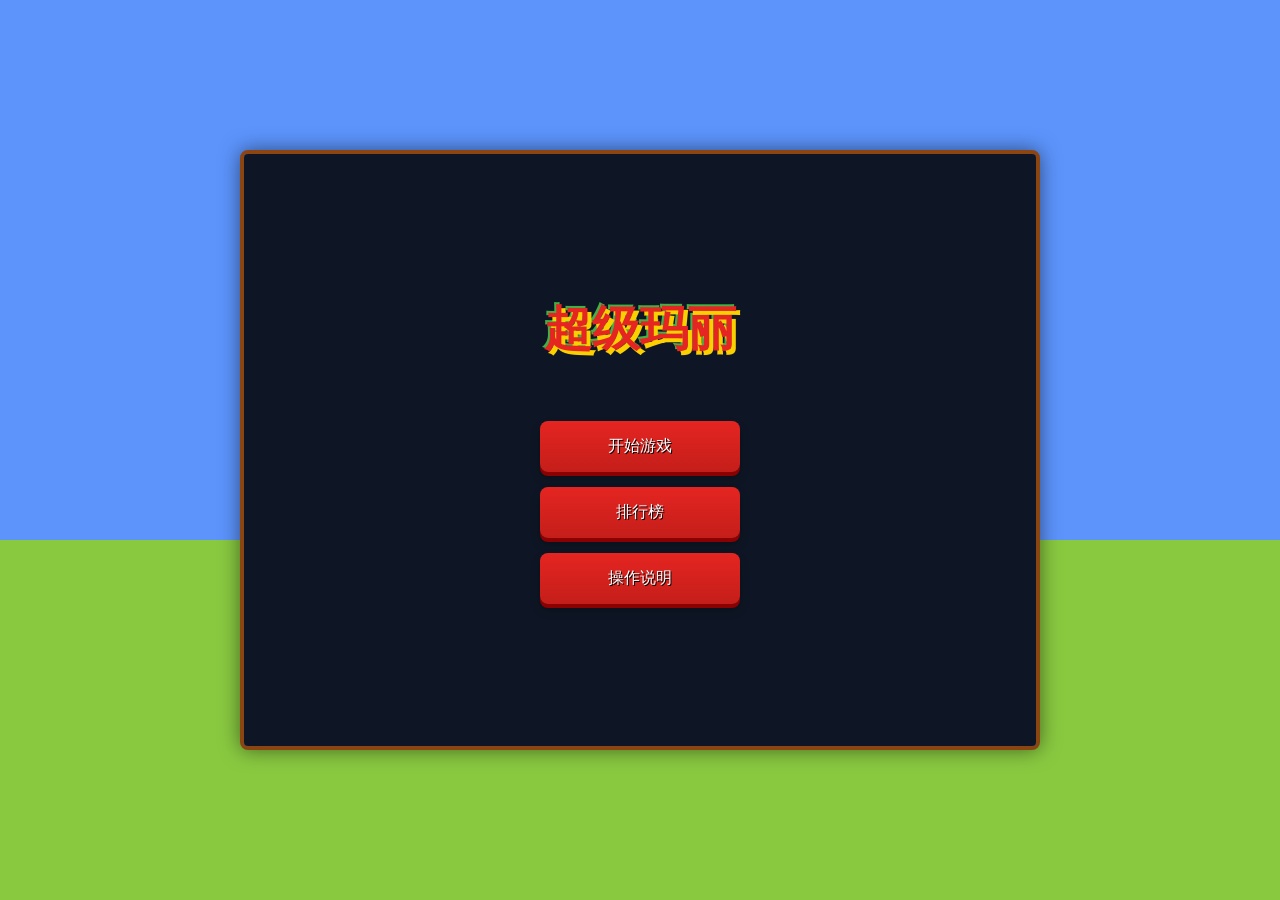
==== index.html @ b44a6307 "Add files via upload" ====
<!DOCTYPE html>
<html lang="zh-CN">
<head>
    <meta charset="UTF-8">
    <meta name="viewport" content="width=device-width, initial-scale=1.0">
    <title>超级玛丽 - Super Mario</title>
    <link rel="stylesheet" href="css/style.css">
</head>
<body>
    <div id="game-container">
        <canvas id="gameCanvas"></canvas>

        <!-- 开始菜单 -->
        <div id="menu-screen" class="screen">
            <h1>超级玛丽</h1>
            <div class="menu-options">
                <button id="start-btn" class="menu-btn">开始游戏</button>
                <button id="leaderboard-btn" class="menu-btn">排行榜</button>
                <button id="controls-btn" class="menu-btn">操作说明</button>
            </div>
            <div class="controls-info" id="controls-info" style="display: none;">
                <h3>操作说明</h3>
                <p>← → / A D : 移动</p>
                <p>空格 / Z / W : 跳跃</p>
                <p>X : 发射火球</p>
                <p>P / ESC : 暂停</p>
                <p>Enter : 确认</p>
            </div>
        </div>

        <!-- 暂停菜单 -->
        <div id="pause-screen" class="screen" style="display: none;">
            <h2>游戏暂停</h2>
            <div class="menu-options">
                <button id="resume-btn" class="menu-btn">继续游戏</button>
                <button id="restart-btn" class="menu-btn">重新开始</button>
                <button id="quit-btn" class="menu-btn">返回主菜单</button>
            </div>
        </div>

        <!-- 游戏结束 -->
        <div id="gameover-screen" class="screen" style="display: none;">
            <h2>游戏结束</h2>
            <div id="final-score"></div>
            <div id="name-input-container" style="display: none;">
                <input type="text" id="player-name" placeholder="输入你的名字" maxlength="10">
                <button id="submit-score-btn" class="menu-btn">提交分数</button>
            </div>
            <div class="menu-options">
                <button id="retry-btn" class="menu-btn">再玩一次</button>
                <button id="menu-btn" class="menu-btn">返回主菜单</button>
            </div>
        </div>

        <!-- 排行榜 -->
        <div id="leaderboard-screen" class="screen" style="display: none;">
            <h2>排行榜</h2>
            <div id="leaderboard-list"></div>
            <button id="back-btn" class="menu-btn">返回</button>
        </div>

        <!-- 关卡过渡 -->
        <div id="level-transition" class="screen" style="display: none;">
            <h2 id="level-text"></h2>
        </div>
    </div>

    <!-- 游戏脚本 -->
    <script src="js/constants.js"></script>
    <script src="js/utils.js"></script>
    <script src="js/sound.js"></script>
    <script src="js/physics.js"></script>
    <script src="js/collision.js"></script>
    <script src="js/sprites.js"></script>
    <script src="js/player.js"></script>
    <script src="js/enemy.js"></script>
    <script src="js/powerup.js"></script>
    <script src="js/particle.js"></script>
    <script src="js/level.js"></script>
    <script src="js/ui.js"></script>
    <script src="js/leaderboard.js"></script>
    <script src="js/game.js"></script>
    <script src="js/main.js"></script>
</body>
</html>
---- css/style.css ----
* {
    margin: 0;
    padding: 0;
    box-sizing: border-box;
}

body {
    background: linear-gradient(to bottom, #5c94fc 0%, #5c94fc 60%, #89c940 60%, #89c940 100%);
    min-height: 100vh;
    display: flex;
    justify-content: center;
    align-items: center;
    font-family: 'Press Start 2P', monospace;
    overflow: hidden;
}

#game-container {
    position: relative;
    width: 800px;
    height: 600px;
    background: #000;
    border: 4px solid #8b4513;
    border-radius: 8px;
    box-shadow: 0 0 20px rgba(0, 0, 0, 0.5);
    overflow: hidden;
}

#gameCanvas {
    display: block;
    width: 100%;
    height: 100%;
    image-rendering: pixelated;
    image-rendering: crisp-edges;
}

/* 屏幕覆盖层 */
.screen {
    position: absolute;
    top: 0;
    left: 0;
    width: 100%;
    height: 100%;
    display: flex;
    flex-direction: column;
    justify-content: center;
    align-items: center;
    background: rgba(0, 0, 0, 0.85);
    z-index: 10;
}

.screen h1 {
    font-size: 48px;
    color: #e52521;
    text-shadow: 4px 4px 0 #fbd000, -2px -2px 0 #43b047;
    margin-bottom: 40px;
    animation: title-bounce 0.5s ease-in-out infinite alternate;
}

@keyframes title-bounce {
    from { transform: translateY(0); }
    to { transform: translateY(-10px); }
}

.screen h2 {
    font-size: 32px;
    color: #fff;
    margin-bottom: 30px;
    text-shadow: 2px 2px 0 #000;
}

/* 菜单按钮 */
.menu-options {
    display: flex;
    flex-direction: column;
    gap: 15px;
    margin-top: 20px;
}

.menu-btn {
    font-family: 'Press Start 2P', monospace;
    font-size: 16px;
    padding: 15px 30px;
    background: linear-gradient(to bottom, #e52521 0%, #c41e1a 100%);
    color: #fff;
    border: none;
    border-radius: 8px;
    cursor: pointer;
    text-shadow: 1px 1px 0 #000;
    box-shadow: 0 4px 0 #8b0000, 0 6px 10px rgba(0, 0, 0, 0.3);
    transition: all 0.1s ease;
    min-width: 200px;
}

.menu-btn:hover {
    background: linear-gradient(to bottom, #ff3b30 0%, #e52521 100%);
    transform: translateY(-2px);
    box-shadow: 0 6px 0 #8b0000, 0 8px 15px rgba(0, 0, 0, 0.3);
}

.menu-btn:active {
    transform: translateY(2px);
    box-shadow: 0 2px 0 #8b0000, 0 4px 5px rgba(0, 0, 0, 0.3);
}

/* 操作说明 */
.controls-info {
    background: rgba(255, 255, 255, 0.1);
    padding: 20px;
    border-radius: 10px;
    margin-top: 20px;
    text-align: left;
}

.controls-info h3 {
    color: #fbd000;
    font-size: 14px;
    margin-bottom: 15px;
    text-align: center;
}

.controls-info p {
    color: #fff;
    font-size: 12px;
    margin: 10px 0;
}

/* 排行榜 */
#leaderboard-list {
    background: rgba(255, 255, 255, 0.1);
    padding: 20px;
    border-radius: 10px;
    margin: 20px 0;
    min-width: 300px;
    max-height: 300px;
    overflow-y: auto;
}

.leaderboard-entry {
    display: flex;
    justify-content: space-between;
    padding: 8px 15px;
    margin: 5px 0;
    background: rgba(255, 255, 255, 0.1);
    border-radius: 5px;
    color: #fff;
    font-size: 12px;
}

.leaderboard-entry.gold { color: #ffd700; }
.leaderboard-entry.silver { color: #c0c0c0; }
.leaderboard-entry.bronze { color: #cd7f32; }

/* 游戏结束 */
#final-score {
    font-size: 24px;
    color: #fbd000;
    margin: 20px 0;
}

#player-name {
    font-family: 'Press Start 2P', monospace;
    font-size: 14px;
    padding: 10px 15px;
    background: rgba(255, 255, 255, 0.9);
    border: 2px solid #fbd000;
    border-radius: 5px;
    color: #333;
    text-align: center;
    margin: 10px 0;
}

#name-input-container {
    display: flex;
    flex-direction: column;
    align-items: center;
    gap: 10px;
}

/* 关卡过渡 */
#level-transition {
    background: rgba(0, 0, 0, 0.9);
}

#level-text {
    font-size: 36px;
    color: #fff;
    animation: pulse 1s ease-in-out infinite;
}

@keyframes pulse {
    0%, 100% { opacity: 1; transform: scale(1); }
    50% { opacity: 0.8; transform: scale(1.05); }
}

/* 响应式 */
@media (max-width: 850px) {
    #game-container {
        width: 100vw;
        height: 75vw;
        max-height: 100vh;
        border-radius: 0;
        border-left: none;
        border-right: none;
    }

    .screen h1 {
        font-size: 32px;
    }

    .menu-btn {
        font-size: 14px;
        padding: 12px 24px;
        min-width: 160px;
    }
}
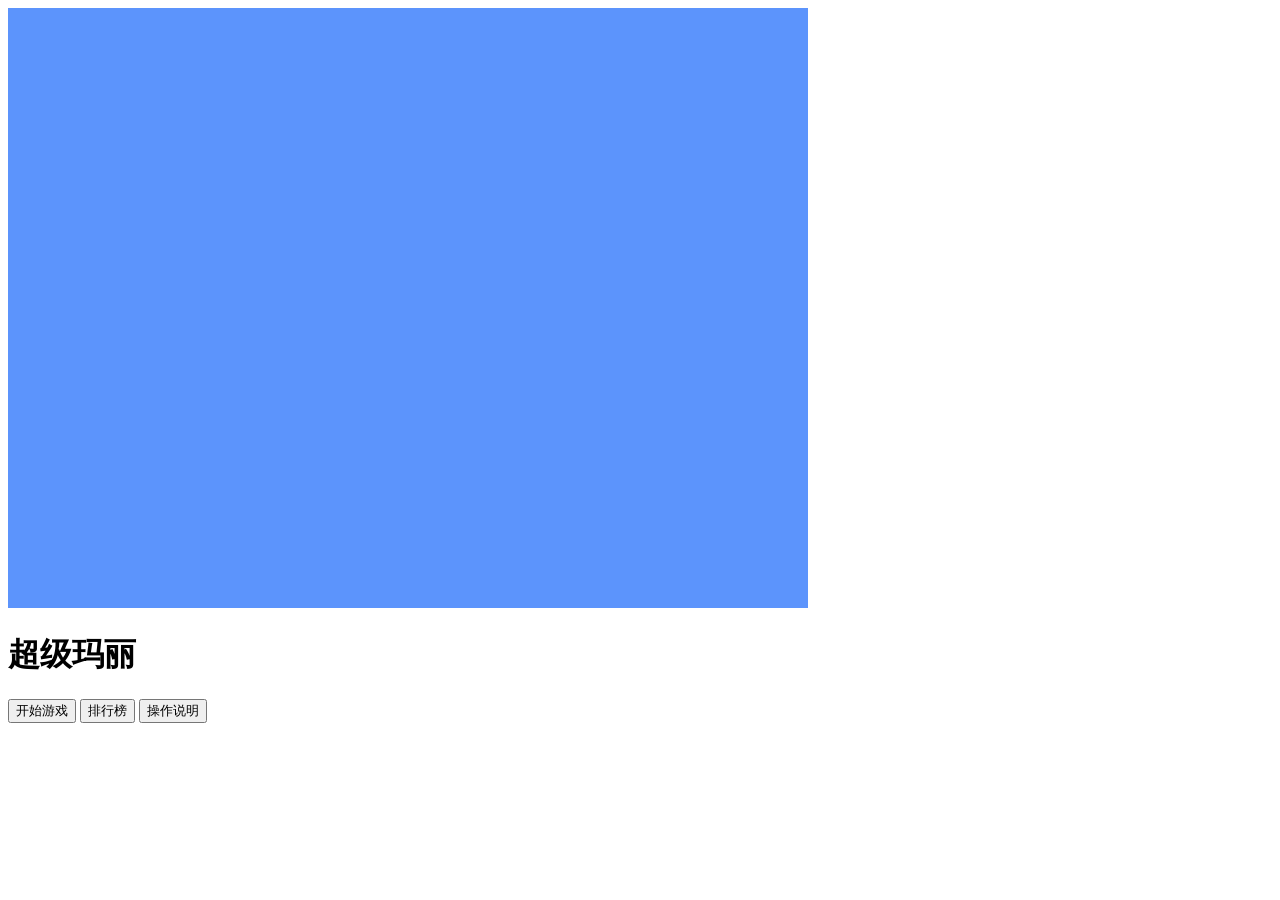
==== commit ee0522ec: "Update index.html" ====
--- a/index.html
+++ b/index.html
@@ -4,7 +4,7 @@
     <meta charset="UTF-8">
     <meta name="viewport" content="width=device-width, initial-scale=1.0">
     <title>超级玛丽 - Super Mario</title>
-    <link rel="stylesheet" href="css/style.css">
+    <link rel="stylesheet" href="/Super-Mary/style.css">
 </head>
 <body>
     <div id="game-container">
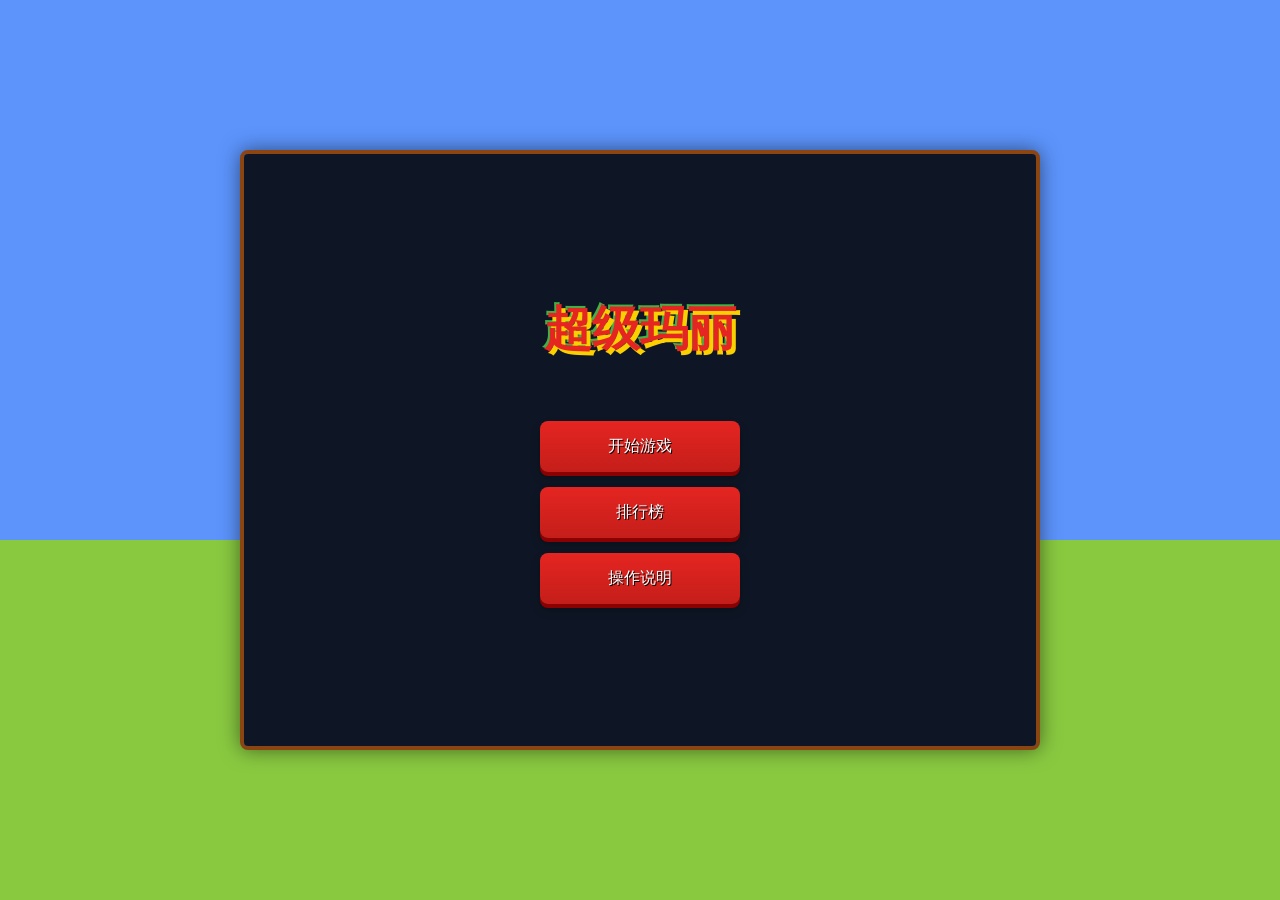
==== commit 17900a7b: "Add files via upload" ====
--- a/index.html
+++ b/index.html
@@ -4,7 +4,7 @@
     <meta charset="UTF-8">
     <meta name="viewport" content="width=device-width, initial-scale=1.0">
     <title>超级玛丽 - Super Mario</title>
-    <link rel="stylesheet" href="/Super-Mary/style.css">
+    <link rel="stylesheet" href="css/style.css">
 </head>
 <body>
     <div id="game-container">
--- a/css/style.css
+++ b/css/style.css
@@ -0,0 +1,215 @@
+* {
+    margin: 0;
+    padding: 0;
+    box-sizing: border-box;
+}
+
+body {
+    background: linear-gradient(to bottom, #5c94fc 0%, #5c94fc 60%, #89c940 60%, #89c940 100%);
+    min-height: 100vh;
+    display: flex;
+    justify-content: center;
+    align-items: center;
+    font-family: 'Press Start 2P', monospace;
+    overflow: hidden;
+}
+
+#game-container {
+    position: relative;
+    width: 800px;
+    height: 600px;
+    background: #000;
+    border: 4px solid #8b4513;
+    border-radius: 8px;
+    box-shadow: 0 0 20px rgba(0, 0, 0, 0.5);
+    overflow: hidden;
+}
+
+#gameCanvas {
+    display: block;
+    width: 100%;
+    height: 100%;
+    image-rendering: pixelated;
+    image-rendering: crisp-edges;
+}
+
+/* 屏幕覆盖层 */
+.screen {
+    position: absolute;
+    top: 0;
+    left: 0;
+    width: 100%;
+    height: 100%;
+    display: flex;
+    flex-direction: column;
+    justify-content: center;
+    align-items: center;
+    background: rgba(0, 0, 0, 0.85);
+    z-index: 10;
+}
+
+.screen h1 {
+    font-size: 48px;
+    color: #e52521;
+    text-shadow: 4px 4px 0 #fbd000, -2px -2px 0 #43b047;
+    margin-bottom: 40px;
+    animation: title-bounce 0.5s ease-in-out infinite alternate;
+}
+
+@keyframes title-bounce {
+    from { transform: translateY(0); }
+    to { transform: translateY(-10px); }
+}
+
+.screen h2 {
+    font-size: 32px;
+    color: #fff;
+    margin-bottom: 30px;
+    text-shadow: 2px 2px 0 #000;
+}
+
+/* 菜单按钮 */
+.menu-options {
+    display: flex;
+    flex-direction: column;
+    gap: 15px;
+    margin-top: 20px;
+}
+
+.menu-btn {
+    font-family: 'Press Start 2P', monospace;
+    font-size: 16px;
+    padding: 15px 30px;
+    background: linear-gradient(to bottom, #e52521 0%, #c41e1a 100%);
+    color: #fff;
+    border: none;
+    border-radius: 8px;
+    cursor: pointer;
+    text-shadow: 1px 1px 0 #000;
+    box-shadow: 0 4px 0 #8b0000, 0 6px 10px rgba(0, 0, 0, 0.3);
+    transition: all 0.1s ease;
+    min-width: 200px;
+}
+
+.menu-btn:hover {
+    background: linear-gradient(to bottom, #ff3b30 0%, #e52521 100%);
+    transform: translateY(-2px);
+    box-shadow: 0 6px 0 #8b0000, 0 8px 15px rgba(0, 0, 0, 0.3);
+}
+
+.menu-btn:active {
+    transform: translateY(2px);
+    box-shadow: 0 2px 0 #8b0000, 0 4px 5px rgba(0, 0, 0, 0.3);
+}
+
+/* 操作说明 */
+.controls-info {
+    background: rgba(255, 255, 255, 0.1);
+    padding: 20px;
+    border-radius: 10px;
+    margin-top: 20px;
+    text-align: left;
+}
+
+.controls-info h3 {
+    color: #fbd000;
+    font-size: 14px;
+    margin-bottom: 15px;
+    text-align: center;
+}
+
+.controls-info p {
+    color: #fff;
+    font-size: 12px;
+    margin: 10px 0;
+}
+
+/* 排行榜 */
+#leaderboard-list {
+    background: rgba(255, 255, 255, 0.1);
+    padding: 20px;
+    border-radius: 10px;
+    margin: 20px 0;
+    min-width: 300px;
+    max-height: 300px;
+    overflow-y: auto;
+}
+
+.leaderboard-entry {
+    display: flex;
+    justify-content: space-between;
+    padding: 8px 15px;
+    margin: 5px 0;
+    background: rgba(255, 255, 255, 0.1);
+    border-radius: 5px;
+    color: #fff;
+    font-size: 12px;
+}
+
+.leaderboard-entry.gold { color: #ffd700; }
+.leaderboard-entry.silver { color: #c0c0c0; }
+.leaderboard-entry.bronze { color: #cd7f32; }
+
+/* 游戏结束 */
+#final-score {
+    font-size: 24px;
+    color: #fbd000;
+    margin: 20px 0;
+}
+
+#player-name {
+    font-family: 'Press Start 2P', monospace;
+    font-size: 14px;
+    padding: 10px 15px;
+    background: rgba(255, 255, 255, 0.9);
+    border: 2px solid #fbd000;
+    border-radius: 5px;
+    color: #333;
+    text-align: center;
+    margin: 10px 0;
+}
+
+#name-input-container {
+    display: flex;
+    flex-direction: column;
+    align-items: center;
+    gap: 10px;
+}
+
+/* 关卡过渡 */
+#level-transition {
+    background: rgba(0, 0, 0, 0.9);
+}
+
+#level-text {
+    font-size: 36px;
+    color: #fff;
+    animation: pulse 1s ease-in-out infinite;
+}
+
+@keyframes pulse {
+    0%, 100% { opacity: 1; transform: scale(1); }
+    50% { opacity: 0.8; transform: scale(1.05); }
+}
+
+/* 响应式 */
+@media (max-width: 850px) {
+    #game-container {
+        width: 100vw;
+        height: 75vw;
+        max-height: 100vh;
+        border-radius: 0;
+        border-left: none;
+        border-right: none;
+    }
+
+    .screen h1 {
+        font-size: 32px;
+    }
+
+    .menu-btn {
+        font-size: 14px;
+        padding: 12px 24px;
+        min-width: 160px;
+    }
+}
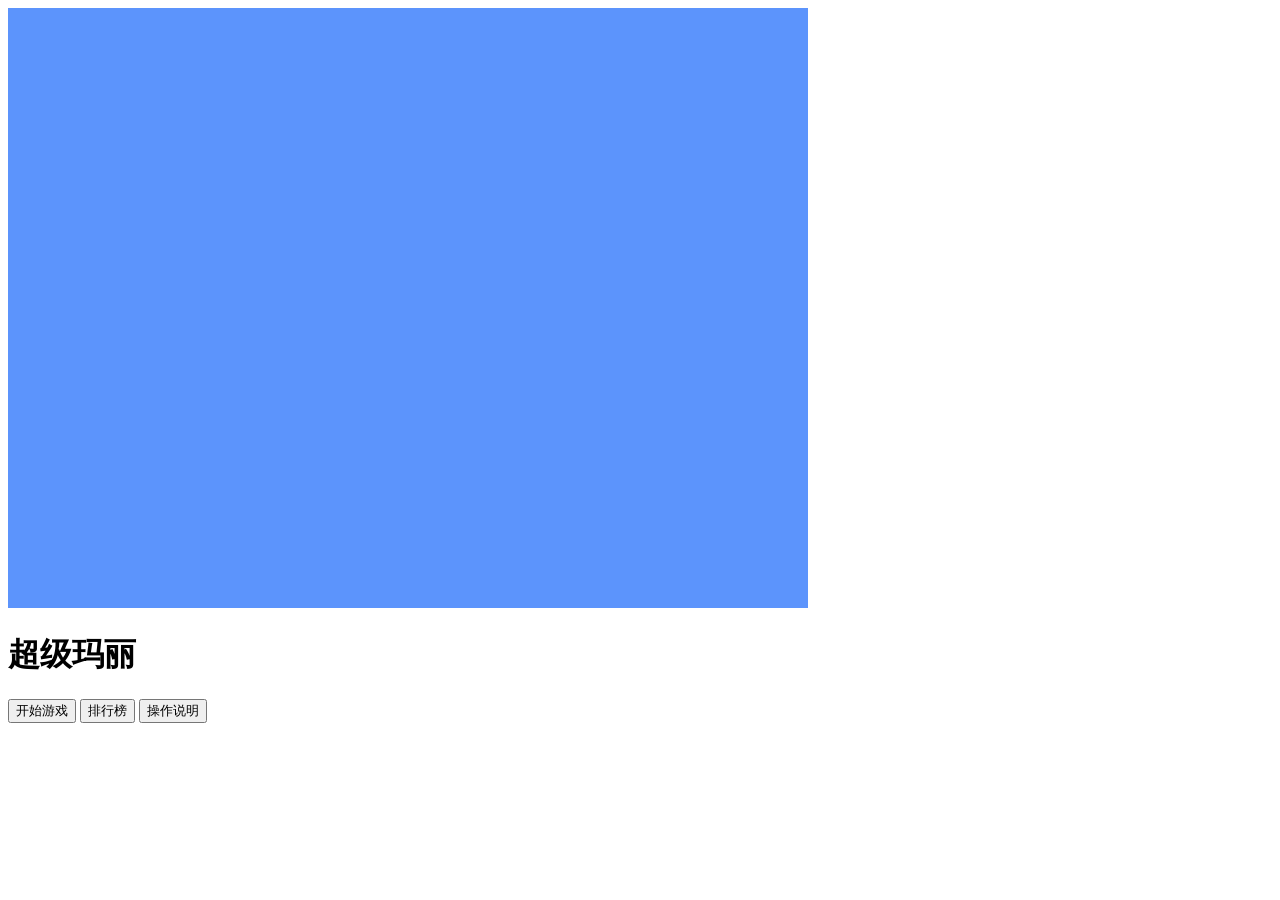
==== commit 91d8ace9: "Update index.html" ====
--- a/index.html
+++ b/index.html
@@ -4,7 +4,7 @@
     <meta charset="UTF-8">
     <meta name="viewport" content="width=device-width, initial-scale=1.0">
     <title>超级玛丽 - Super Mario</title>
-    <link rel="stylesheet" href="css/style.css">
+    <link rel="stylesheet" href="/Super-Mary/style.css">
 </head>
 <body>
     <div id="game-container">
